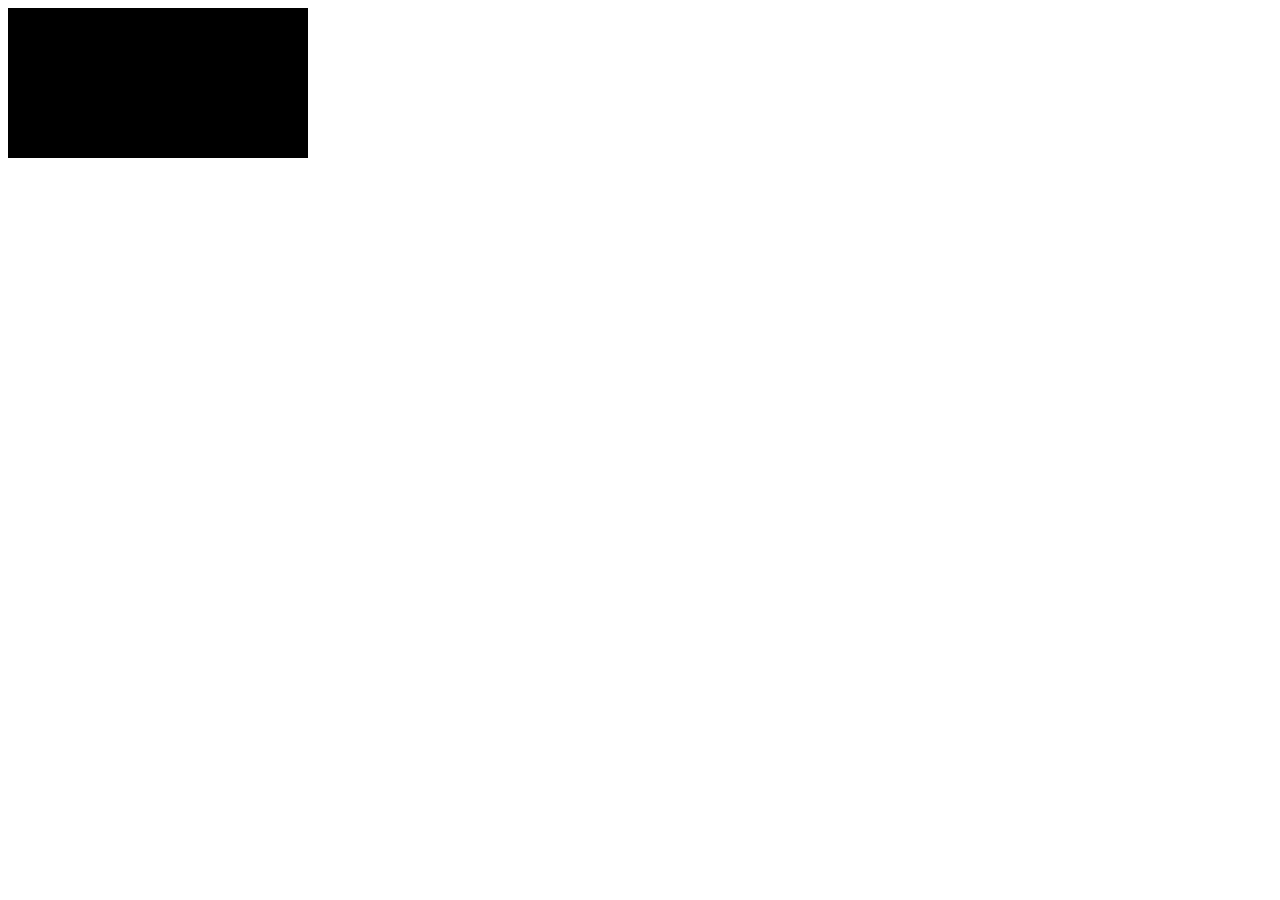
==== besprechungsraum.html @ 73c85f15 "Add files via upload" ====
<!DOCTYPE html>
<head>
<meta charset="UTF-8">
</head>
<body>

    <canvas id="c"></canvas>

<script src="threejs/three.min.js"></script>
<script src="threejs/GLTFLoader.js"></script>
<script src="threejs/OrbitControls.js"></script>
<script>
function main() {
  const canvas = document.querySelector('#c');
  const renderer = new THREE.WebGLRenderer({canvas});

  const fov = 45;
  const aspect = 2;  // the canvas default
  const near = 0.1;
  const far = 100;
  const camera = new THREE.PerspectiveCamera(fov, aspect, near, far);
  camera.position.set(0, 10, 20);

  const controls = new THREE.OrbitControls(camera, canvas);
  controls.target.set(0, 5, 0);
  controls.update();

  const scene = new THREE.Scene();
  scene.background = new THREE.Color('black');

  {
    const planeSize = 40;

    const loader = new THREE.TextureLoader();
    const texture = loader.load('https://threejsfundamentals.org/threejs/resources/images/checker.png');
    texture.wrapS = THREE.RepeatWrapping;
    texture.wrapT = THREE.RepeatWrapping;
    texture.magFilter = THREE.NearestFilter;
    const repeats = planeSize / 2;
    texture.repeat.set(repeats, repeats);

    const planeGeo = new THREE.PlaneBufferGeometry(planeSize, planeSize);
    const planeMat = new THREE.MeshPhongMaterial({
      map: texture,
      side: THREE.DoubleSide,
    });
    const mesh = new THREE.Mesh(planeGeo, planeMat);
    mesh.rotation.x = Math.PI * -.5;
    scene.add(mesh);
  }

  {
    const skyColor = 0xB1E1FF;  // light blue
    const groundColor = 0xB97A20;  // brownish orange
    const intensity = 1;
    const light = new THREE.HemisphereLight(skyColor, groundColor, intensity);
    scene.add(light);
  }

  {
    const color = 0xFFFFFF;
    const intensity = 1;
    const light = new THREE.DirectionalLight(color, intensity);
    light.position.set(5, 10, 2);
    scene.add(light);
    scene.add(light.target);
  }

  function frameArea(sizeToFitOnScreen, boxSize, boxCenter, camera) {
    const halfSizeToFitOnScreen = sizeToFitOnScreen * 0.5;
    const halfFovY = THREE.Math.degToRad(camera.fov * .5);
    const distance = halfSizeToFitOnScreen / Math.tan(halfFovY);
    // compute a unit vector that points in the direction the camera is now
    // in the xz plane from the center of the box
    const direction = (new THREE.Vector3())
        .subVectors(camera.position, boxCenter)
        .multiply(new THREE.Vector3(1, 0, 1))
        .normalize();

    // move the camera to a position distance units way from the center
    // in whatever direction the camera was from the center already
    camera.position.copy(direction.multiplyScalar(distance).add(boxCenter));

    // pick some near and far values for the frustum that
    // will contain the box.
    camera.near = boxSize / 100;
    camera.far = boxSize * 100;

    camera.updateProjectionMatrix();

    // point the camera to look at the center of the box
    camera.lookAt(boxCenter.x, boxCenter.y, boxCenter.z);
  }

  {
    const gltfLoader = new THREE.GLTFLoader();
    gltfLoader.load('https://threejsfundamentals.org/threejs/resources/models/cartoon_lowpoly_small_city_free_pack/scene.gltf', (gltf) => {
      const root = gltf.scene;
      scene.add(root);

      // compute the box that contains all the stuff
      // from root and below
      const box = new THREE.Box3().setFromObject(root);

      const boxSize = box.getSize(new THREE.Vector3()).length();
      const boxCenter = box.getCenter(new THREE.Vector3());

      // set the camera to frame the box
      frameArea(boxSize * 0.5, boxSize, boxCenter, camera);

      // update the Trackball controls to handle the new size
      controls.maxDistance = boxSize * 10;
      controls.target.copy(boxCenter);
      controls.update();
    });
  }

  function resizeRendererToDisplaySize(renderer) {
    const canvas = renderer.domElement;
    const width = canvas.clientWidth;
    const height = canvas.clientHeight;
    const needResize = canvas.width !== width || canvas.height !== height;
    if (needResize) {
      renderer.setSize(width, height, false);
    }
    return needResize;
  }

  function render() {
    if (resizeRendererToDisplaySize(renderer)) {
      const canvas = renderer.domElement;
      camera.aspect = canvas.clientWidth / canvas.clientHeight;
      camera.updateProjectionMatrix();
    }

    renderer.render(scene, camera);

    requestAnimationFrame(render);
  }

  requestAnimationFrame(render);
}

main();
</script>
</body>
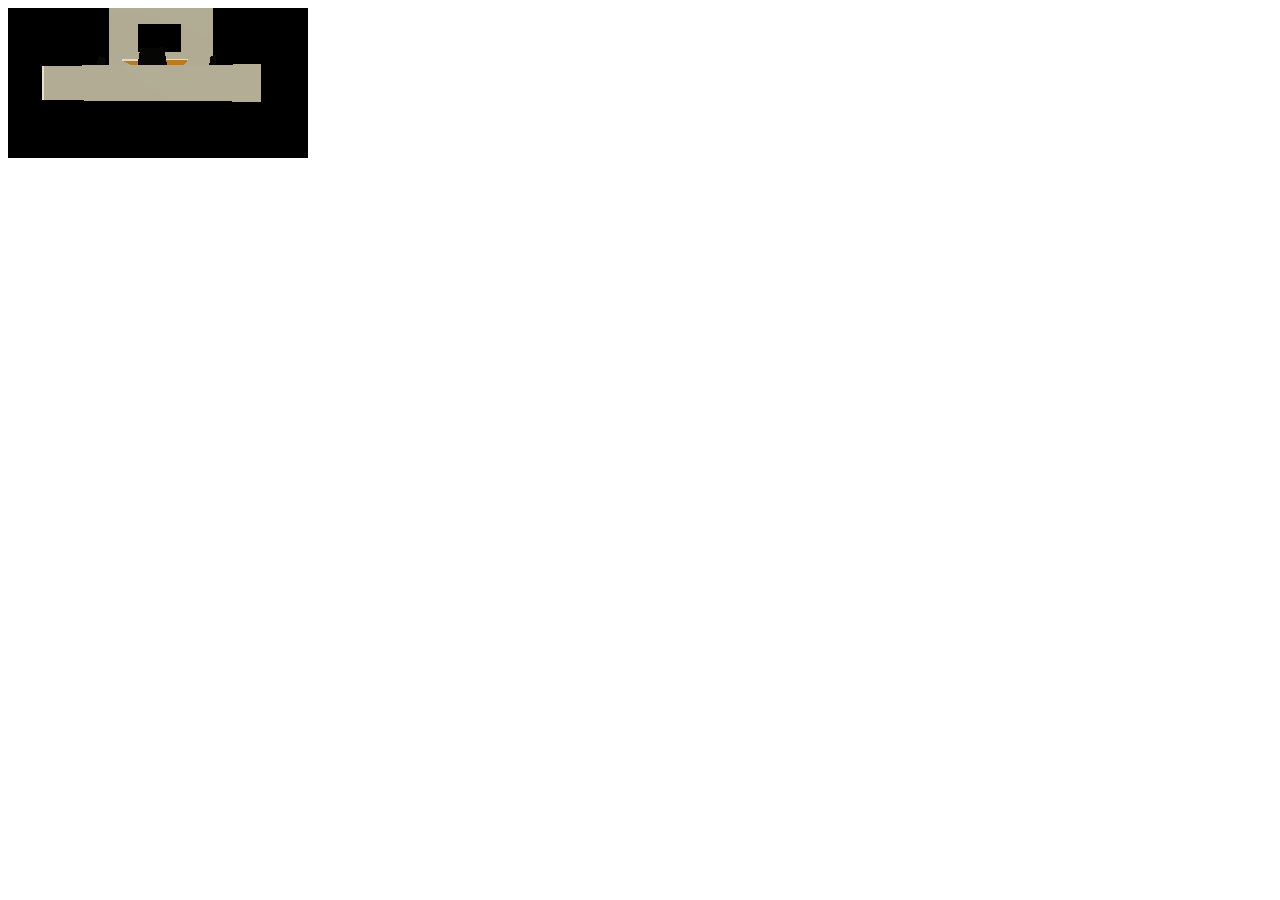
==== commit fce17cd0: "Add files via upload" ====
--- a/besprechungsraum.html
+++ b/besprechungsraum.html
@@ -94,7 +94,7 @@
 
   {
     const gltfLoader = new THREE.GLTFLoader();
-    gltfLoader.load('https://threejsfundamentals.org/threejs/resources/models/cartoon_lowpoly_small_city_free_pack/scene.gltf', (gltf) => {
+    gltfLoader.load('besprechungsraum.gltf', (gltf) => {
       const root = gltf.scene;
       scene.add(root);
 
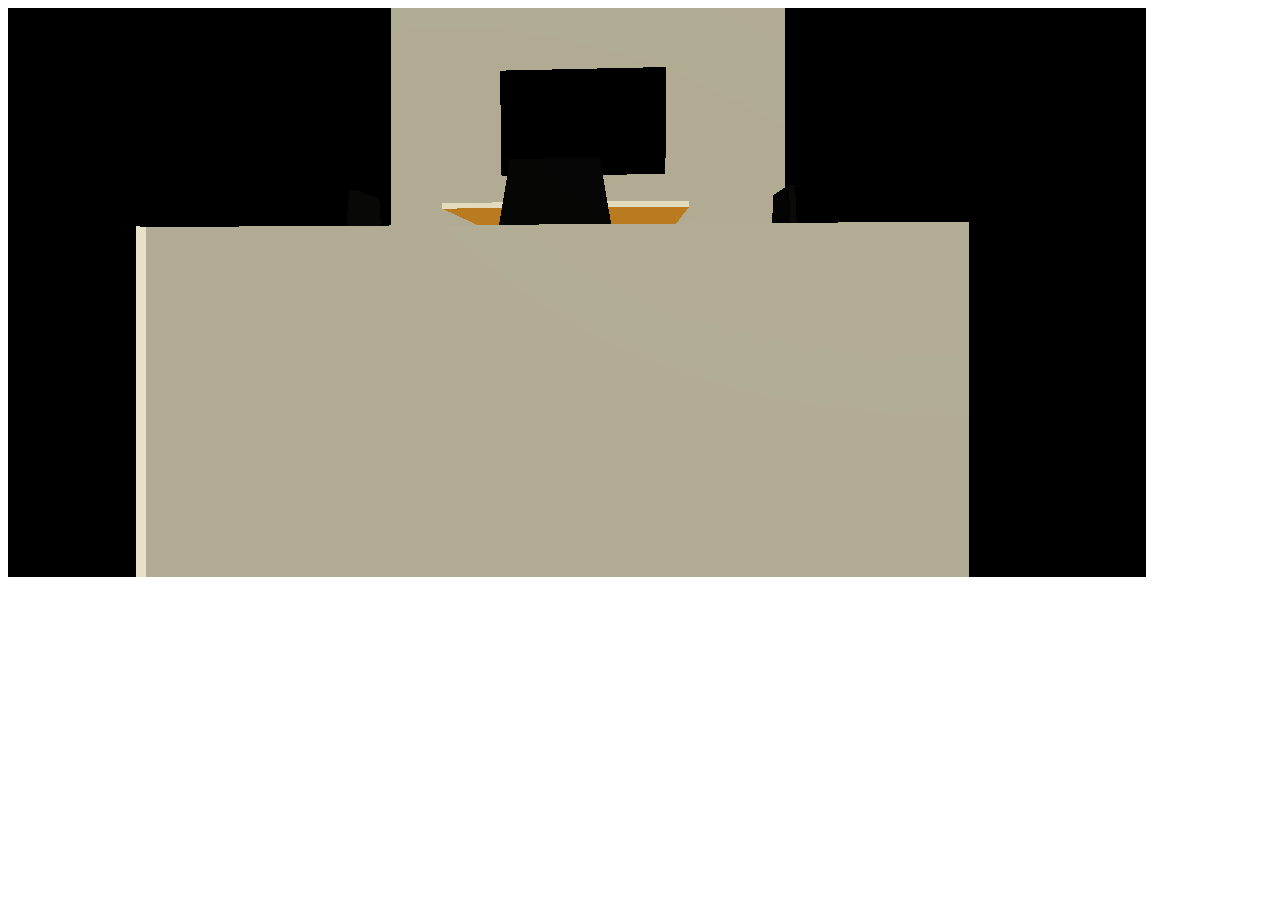
==== commit c71d4c45: "Add files via upload" ====
--- a/besprechungsraum.html
+++ b/besprechungsraum.html
@@ -4,7 +4,7 @@
 </head>
 <body>
 
-    <canvas id="c"></canvas>
+    <canvas id="c" style="display: block; width: 90%; height: 90%;"></canvas>
 
 <script src="threejs/three.min.js"></script>
 <script src="threejs/GLTFLoader.js"></script>
@@ -29,7 +29,7 @@
   scene.background = new THREE.Color('black');
 
   {
-    const planeSize = 40;
+    const planeSize = 0;
 
     const loader = new THREE.TextureLoader();
     const texture = loader.load('https://threejsfundamentals.org/threejs/resources/images/checker.png');
